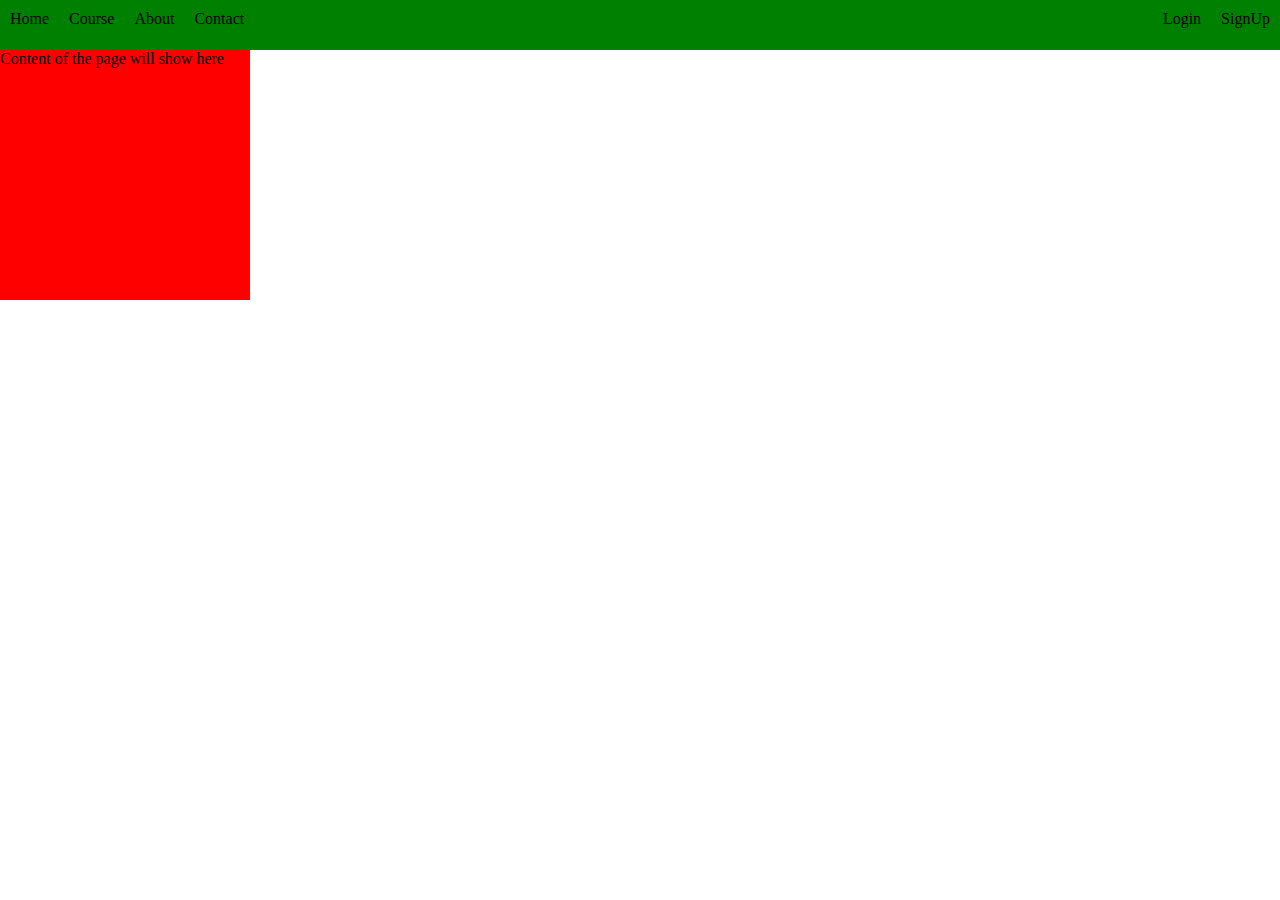
==== index.html @ 9010c792 "chagnes to index.html & style.css" ====
<!DOCTYPE html>
<html lang="en">
<head>
    <meta charset="UTF-8">
    <meta name="viewport" content="width=device-width, initial-scale=1.0">
    <title>WebDevelopment</title>
    <link rel="stylesheet" href="style.css">
</head>
<body>
    <nav class="navbar">
        <ul>
            <li>Home</li>
            <li>Course</li>
            <li>About</li>
            <li>Contact</li>
        </ul>
        <ul>
            <li>Login</li>
            <li>SignUp</li>
        </ul>
    </nav>

    <div class="container">
        Content of the page will show here
    </div>
    <script src="script.js" defer></script>
</body>
</html>
---- style.css ----
* {
    margin: 0;
    padding: 0;
    box-sizing: border-box;
}

ul {
    list-style-type: none;
}


nav.navbar {
    height: 50px;
    background-color: green;
    display: flex;
    justify-content: space-between;
}


nav.navbar > ul {
    display: flex;
}

nav.navbar li {
    margin:10px;
}


div.container {
    height:250px;
    width: 250px;
    background-color:red;
}
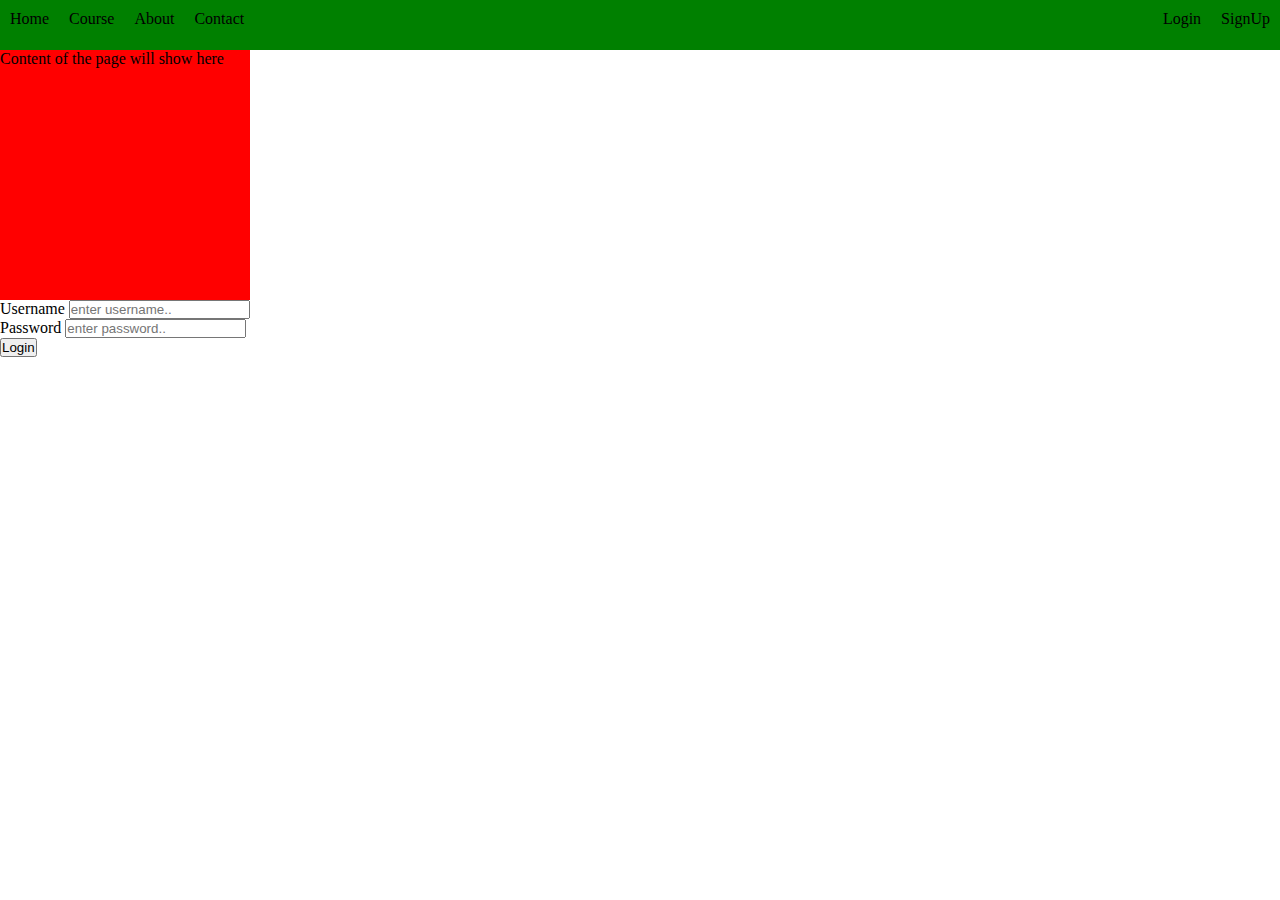
==== commit 49226dc8: "fixes the type in the navbar" ====
--- a/index.html
+++ b/index.html
@@ -23,6 +23,22 @@
     <div class="container">
         Content of the page will show here
     </div>
+
+    <form>
+        <div>
+            <label for="username">Username</label>
+            <input type="text" id="username" name="username" placeholder="enter username.." />
+        </div>
+
+        <div>
+            <label for="password">Password</label>
+            <input type="text" id="password" name="password" placeholder="enter password.." />
+        </div>
+
+        <div>
+            <input type="submit" value="Login"/>
+        </div>
+    </form>
     <script src="script.js" defer></script>
 </body>
 </html>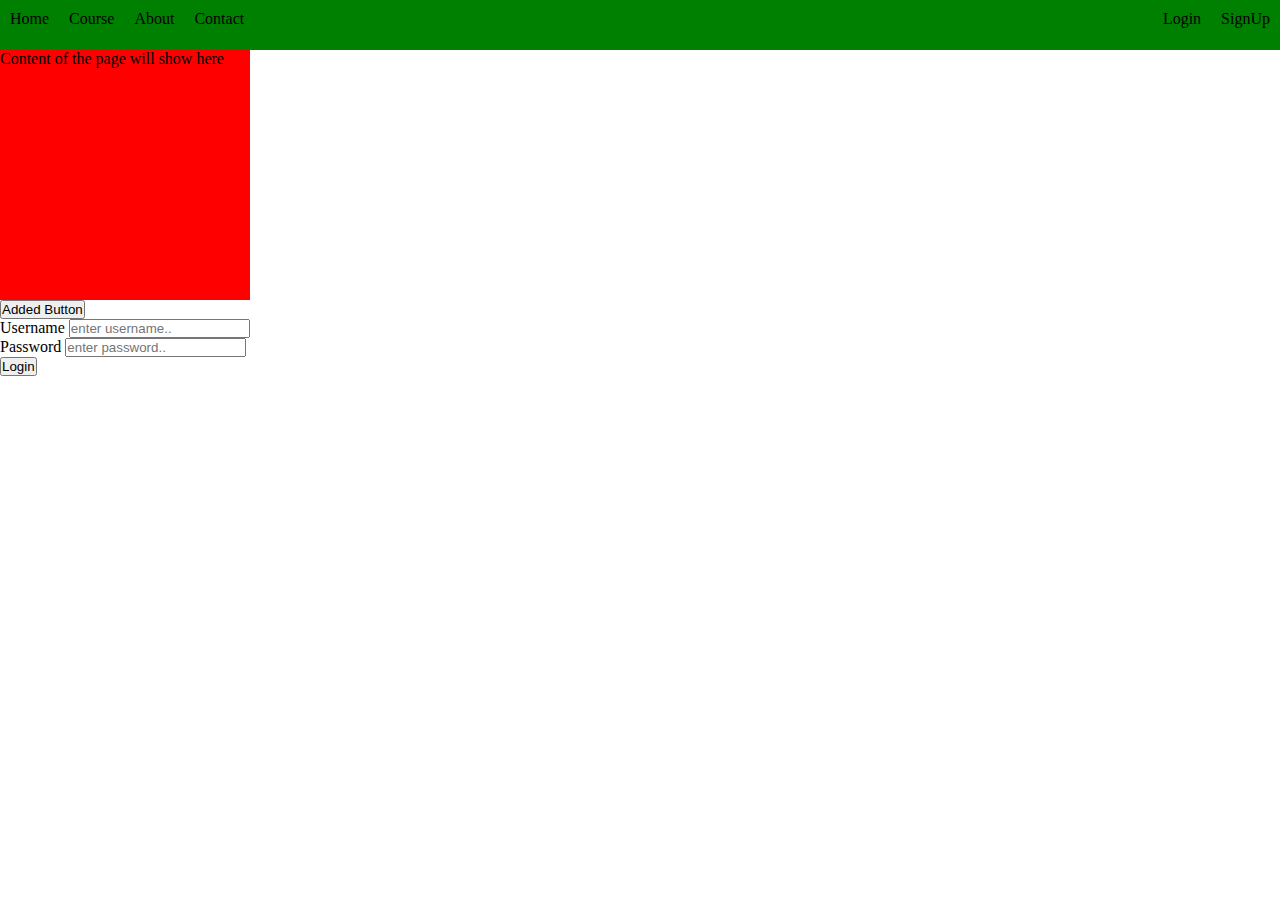
==== commit 23c55e16: "button added" ====
--- a/index.html
+++ b/index.html
@@ -24,6 +24,9 @@
         Content of the page will show here
     </div>
 
+    <button>Added Button</button>
+
+
     <form>
         <div>
             <label for="username">Username</label>
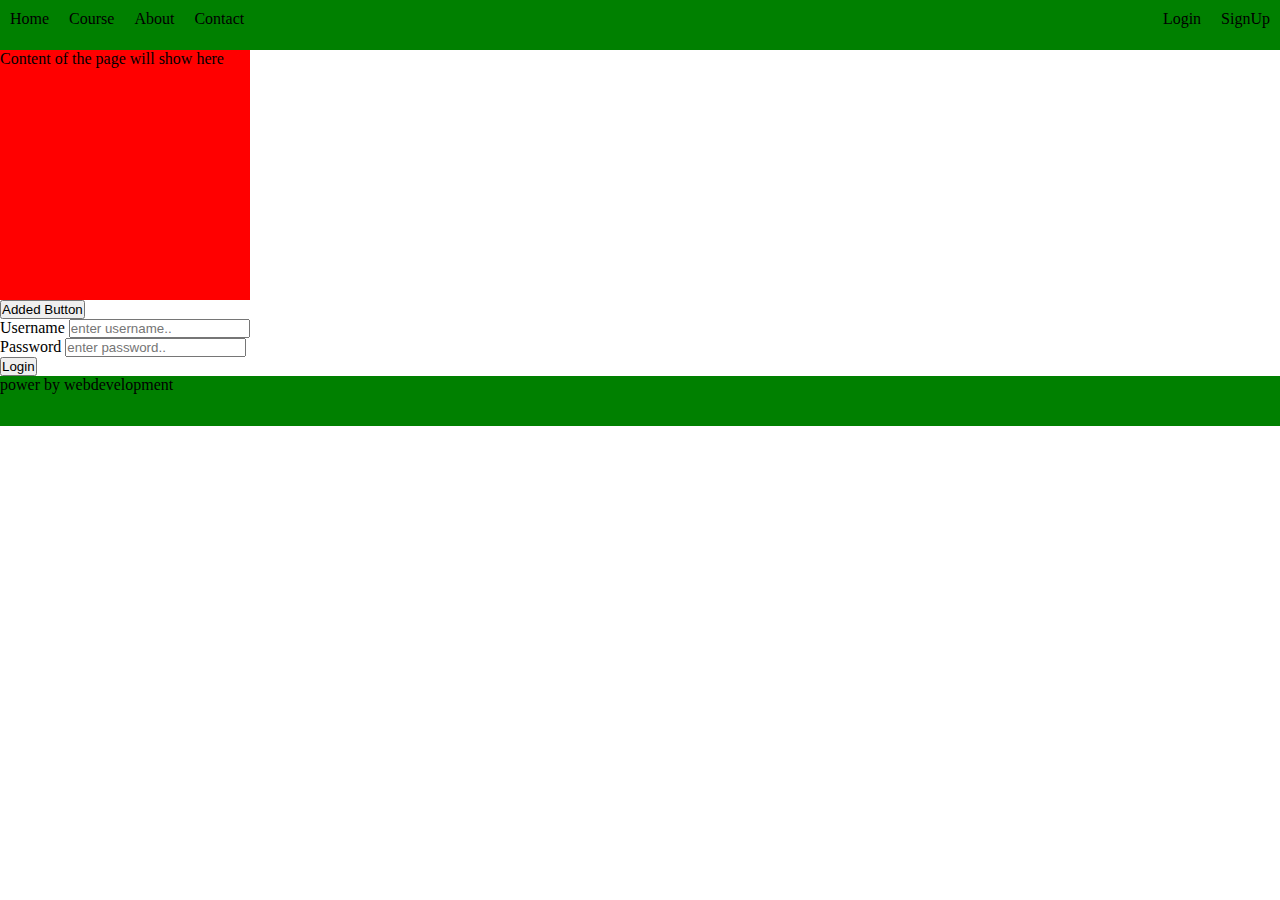
==== commit c07df4a1: "new footer" ====
--- a/index.html
+++ b/index.html
@@ -43,5 +43,8 @@
         </div>
     </form>
     <script src="script.js" defer></script>
+<footer>
+    <p>power by webdevelopment</p>
+</footer>
 </body>
 </html>--- a/style.css
+++ b/style.css
@@ -30,4 +30,11 @@
     height:250px;
     width: 250px;
     background-color:red;
+}
+
+footer {
+    height: 50px;
+    background-color: green;
+    display: flex;
+    justify-content: space-between;
 }